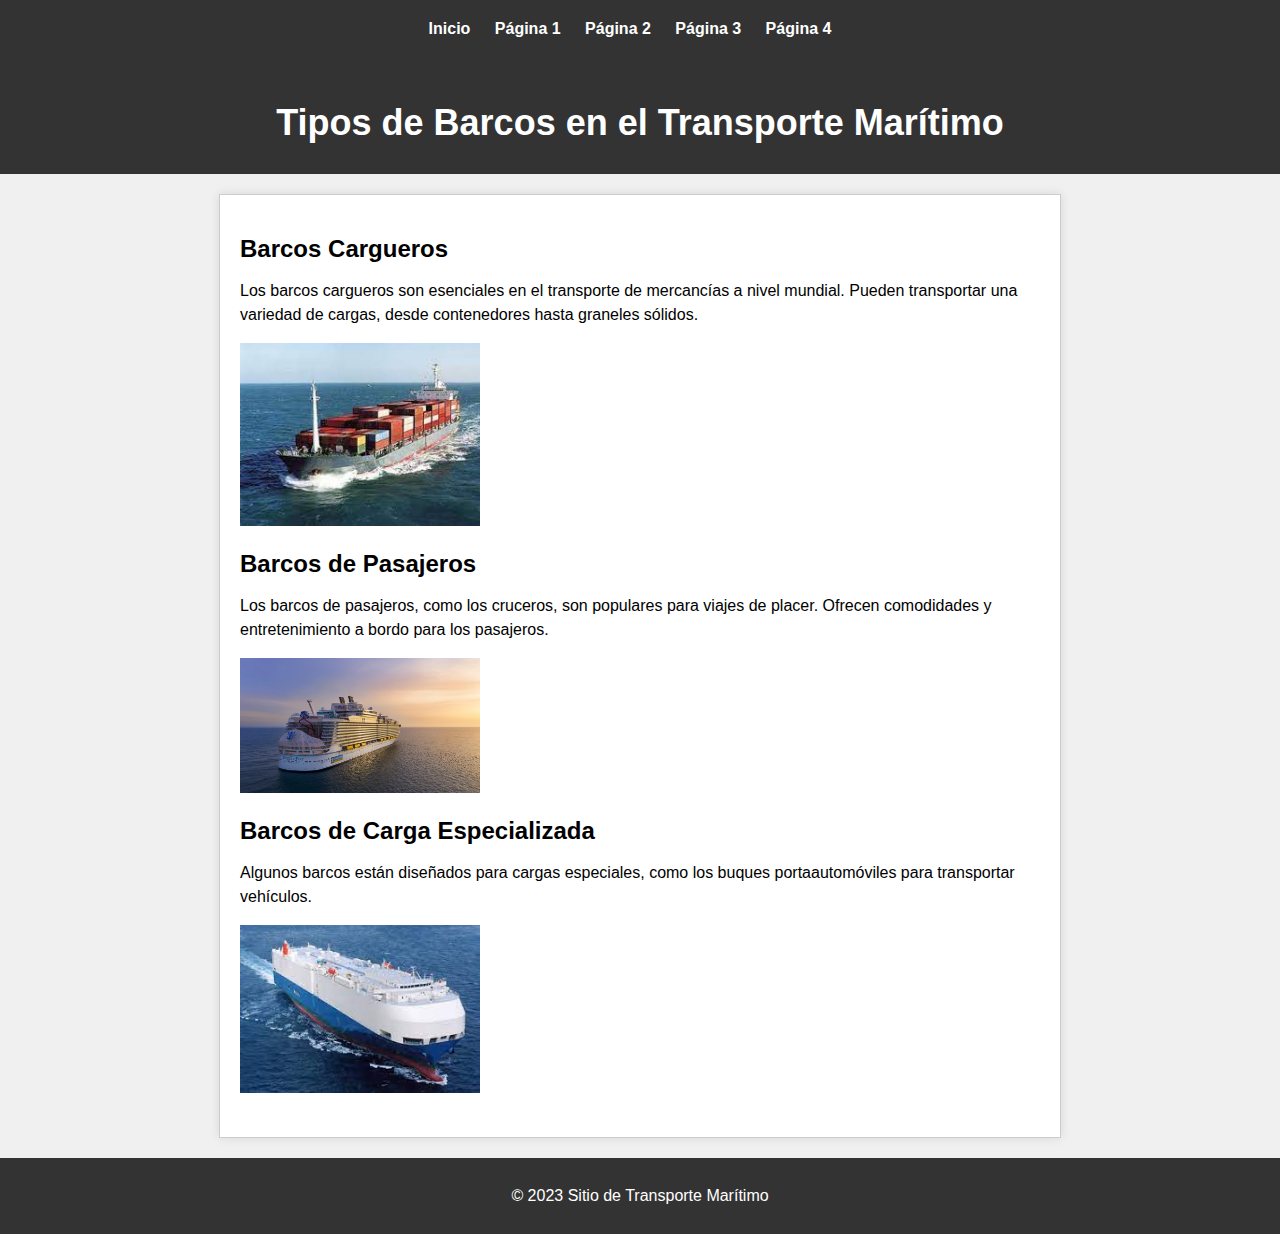
==== pagina1.html @ 4ecab009 "finish" ====
<!DOCTYPE html>
<html lang="es">
<head>
    <meta charset="UTF-8">
    <meta name="viewport" content="width=device-width, initial-scale=1.0">
    <link rel="stylesheet" type="text/css" href="css/estilos.css">
    <title>Página 1 - Tipos de Barcos</title>
</head>
<body>
    <nav>
        <ul>
            <li><a href="index.html">Inicio</a></li>
            <li><a href="pagina1.html">Página 1</a></li>
            <li><a href="pagina2.html">Página 2</a></li>
            <li><a href="pagina3.html">Página 3</a></li>
            <li><a href="pagina4.html">Página 4</a></li>
        </ul>
    </nav>
    <header>
        <h1>Tipos de Barcos en el Transporte Marítimo</h1>
    </header>
    <main>
        <section>
            <h2>Barcos Cargueros</h2>
            <p>Los barcos cargueros son esenciales en el transporte de mercancías a nivel mundial. Pueden transportar una variedad de cargas, desde contenedores hasta graneles sólidos.</p>
            <img src="/img/barco_carguero.jpg" alt="Barco Carguero">
        </section>
        <section>
            <h2>Barcos de Pasajeros</h2>
            <p>Los barcos de pasajeros, como los cruceros, son populares para viajes de placer. Ofrecen comodidades y entretenimiento a bordo para los pasajeros.</p>
            <img src="/img/barco.jpg" alt="Barco de Pasajeros">
        </section>
        <section>
            <h2>Barcos de Carga Especializada</h2>
            <p>Algunos barcos están diseñados para cargas especiales, como los buques portaautomóviles para transportar vehículos.</p>
            <img src="/img/barco_especializado.jpg" alt="Barco de Carga Especializada">
        </section>
    </main>
    <footer>
        <p>&copy; 2023 Sitio de Transporte Marítimo</p>
    </footer>
</body>
</html>
---- css/estilos.css ----
/* Estilos generales */
body {
    font-family: Arial, sans-serif;
    background-color: #f0f0f0;
    margin: 0;
    padding: 0;
    display: flex;
    flex-direction: column;
    align-items: center;
    justify-content: center;
    min-height: 100vh;
}

header {
    background-color: #333;
    color: #fff;
    text-align: center;
    padding: 20px;
    width: 100%;
}

/* Navbar */
nav {
    background-color: #333;
    color: #fff;
    text-align: center;
    padding: 10px;
    width: 100%;
}

nav ul {
    list-style-type: none;
    margin: 0;
    padding: 0;
}

nav li {
    display: inline;
    margin-right: 20px;
}

nav a {
    text-decoration: none;
    color: #fff;
    font-weight: bold;
}

main {
    max-width: 800px;
    margin: 20px auto;
    padding: 20px;
    background-color: #fff;
    border: 1px solid #ccc;
    box-shadow: 0 0 10px rgba(0, 0, 0, 0.1);
}

section {
    margin-bottom: 20px;
}

/* Estilos específicos para el contenido */
h1 {
    font-size: 36px;
    margin-bottom: 10px;
}

h2 {
    font-size: 24px;
    margin-bottom: 10px;
}

p {
    font-size: 16px;
    line-height: 1.5;
}

/* Estilos para las imágenes */
img {
    width: 30%;
    height: 18%;
}

/* Estilos para la barra de navegación */
nav ul {
    background-color: #333;
    padding: 10px;
    border-radius: 5px;
}

nav li {
    display: inline;
    margin-right: 20px;
}

nav a {
    text-decoration: none;
    color: #fff;
}

/* Estilos para el pie de página */
footer {
    text-align: center;
    padding: 10px;
    width: 100%;
    background-color: #333;
    color: #fff;
}

/* Media Queries para responsividad */
@media (max-width: 768px) {
    main {
        padding: 10px;
    }
    h1 {
        font-size: 28px;
    }
    h2 {
        font-size: 20px;
    }
    p {
        font-size: 14px;
    }
}

/* Estilos para el formulario */
form {
    max-width: 400px;
    margin: 0 auto;
    padding: 20px;
    border: 1px solid #ccc;
    background-color: #f9f9f9;
    box-shadow: 0 0 10px rgba(0, 0, 0, 0.1);
}

/* Estilos para los campos de entrada de texto */
input[type="text"],
textarea,
input[type="email"],
input[type="date"],
input[type="color"],
input[type="file"] {
    width: 100%;
    padding: 6px;
    margin-bottom: 10px;
    border: 1px solid #ccc;
    border-radius: 5px;
}

/* Estilo específico para input[type="color"] */
input#color {
    padding: 1px;
}

/* Estilos para los botones */
input[type="submit"],
input[type="reset"] {
    padding: 10px 20px;
    background-color: #333;
    color: #fff;
    border: none;
    border-radius: 5px;
    cursor: pointer;
}


/* Estilo para los enlaces en el formulario (puede personalizarse) */
form a {
    color: #0073e6;
    text-decoration: underline;
}
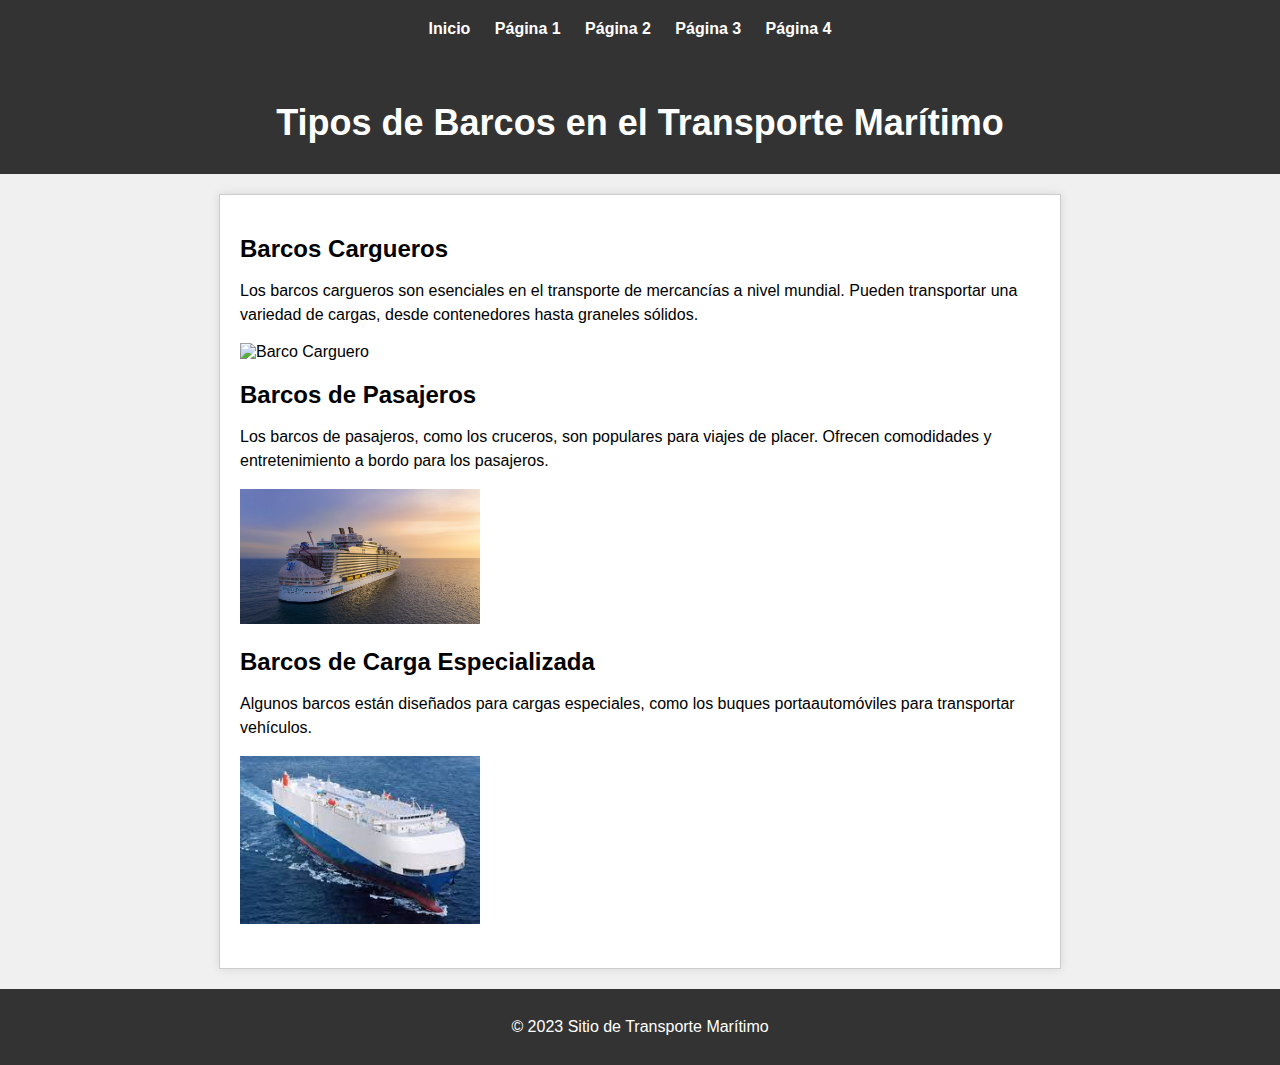
==== commit 476d3972: "Update pagina1.html" ====
--- a/pagina1.html
+++ b/pagina1.html
@@ -23,7 +23,7 @@
         <section>
             <h2>Barcos Cargueros</h2>
             <p>Los barcos cargueros son esenciales en el transporte de mercancías a nivel mundial. Pueden transportar una variedad de cargas, desde contenedores hasta graneles sólidos.</p>
-            <img src="/img/barco_carguero.jpg" alt="Barco Carguero">
+            <img src="/html/img/barco_carguero.jpg" alt="Barco Carguero">
         </section>
         <section>
             <h2>Barcos de Pasajeros</h2>
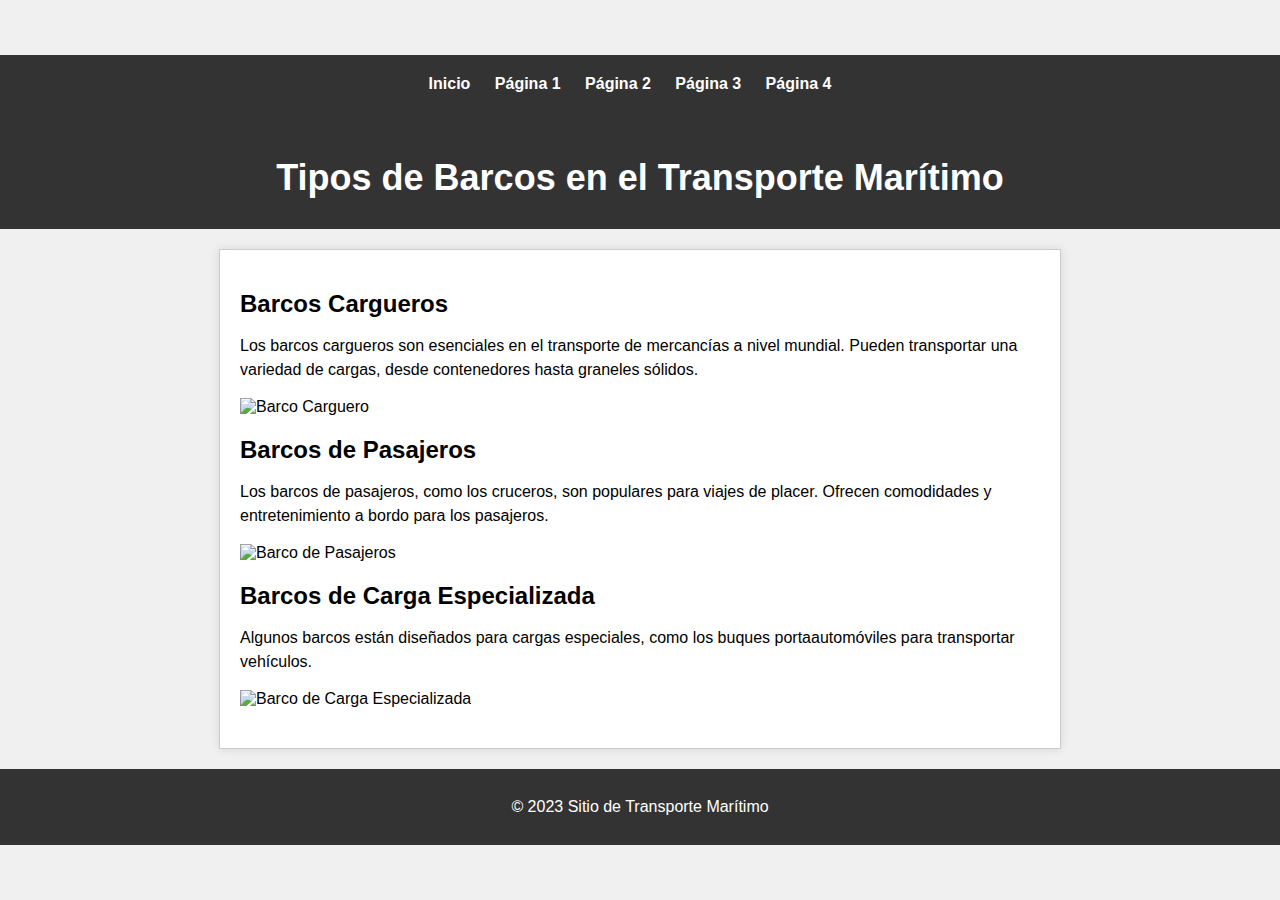
==== commit 20c1f829: "Update pagina1.html" ====
--- a/pagina1.html
+++ b/pagina1.html
@@ -28,12 +28,12 @@
         <section>
             <h2>Barcos de Pasajeros</h2>
             <p>Los barcos de pasajeros, como los cruceros, son populares para viajes de placer. Ofrecen comodidades y entretenimiento a bordo para los pasajeros.</p>
-            <img src="/img/barco.jpg" alt="Barco de Pasajeros">
+            <img src="/htmlimg/barco.jpg" alt="Barco de Pasajeros">
         </section>
         <section>
             <h2>Barcos de Carga Especializada</h2>
             <p>Algunos barcos están diseñados para cargas especiales, como los buques portaautomóviles para transportar vehículos.</p>
-            <img src="/img/barco_especializado.jpg" alt="Barco de Carga Especializada">
+            <img src="/html/img/barco_especializado.jpg" alt="Barco de Carga Especializada">
         </section>
     </main>
     <footer>
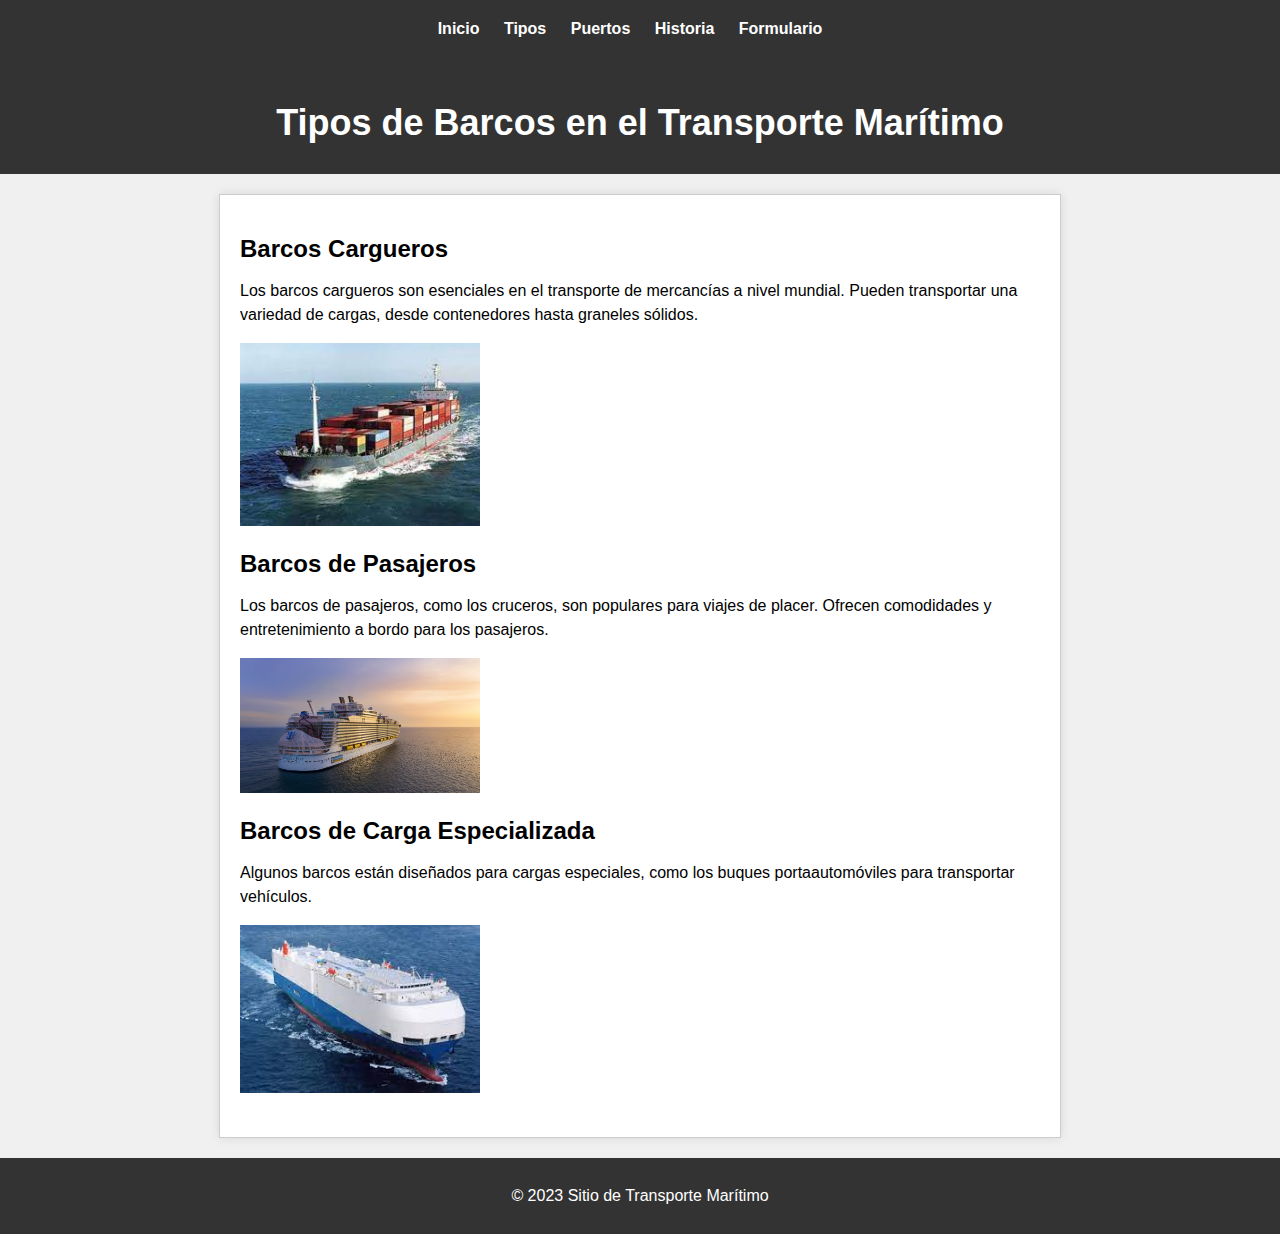
==== commit 9a8653d3: "update" ====
--- a/pagina1.html
+++ b/pagina1.html
@@ -10,10 +10,10 @@
     <nav>
         <ul>
             <li><a href="index.html">Inicio</a></li>
-            <li><a href="pagina1.html">Página 1</a></li>
-            <li><a href="pagina2.html">Página 2</a></li>
-            <li><a href="pagina3.html">Página 3</a></li>
-            <li><a href="pagina4.html">Página 4</a></li>
+            <li><a href="pagina1.html">Tipos</a></li>
+            <li><a href="pagina2.html">Puertos</a></li>
+            <li><a href="pagina3.html">Historia</a></li>
+            <li><a href="pagina4.html">Formulario</a></li>
         </ul>
     </nav>
     <header>
@@ -23,17 +23,23 @@
         <section>
             <h2>Barcos Cargueros</h2>
             <p>Los barcos cargueros son esenciales en el transporte de mercancías a nivel mundial. Pueden transportar una variedad de cargas, desde contenedores hasta graneles sólidos.</p>
-            <img src="/html/img/barco_carguero.jpg" alt="Barco Carguero">
+            <a href="https://es.wikipedia.org/wiki/Buque_de_carga" target="_blank">
+                <img src="/img/barco_carguero.jpg" alt="Barco Carguero">
+            </a>
         </section>
         <section>
             <h2>Barcos de Pasajeros</h2>
             <p>Los barcos de pasajeros, como los cruceros, son populares para viajes de placer. Ofrecen comodidades y entretenimiento a bordo para los pasajeros.</p>
-            <img src="/htmlimg/barco.jpg" alt="Barco de Pasajeros">
+            <a href="https://es.wikipedia.org/wiki/Crucero_(buque_de_pasajeros)" target="_blank">
+                <img src="/img/barco_pasajeros.jpg" alt="Barco de Pasajeros">
+            </a>
         </section>
         <section>
             <h2>Barcos de Carga Especializada</h2>
             <p>Algunos barcos están diseñados para cargas especiales, como los buques portaautomóviles para transportar vehículos.</p>
-            <img src="/html/img/barco_especializado.jpg" alt="Barco de Carga Especializada">
+            <a href="https://es.wikipedia.org/wiki/Ro-Ro" target="_blank">
+                <img src="/img/barco_especializado.jpg" alt="Barco de Carga Especializada">
+            </a>
         </section>
     </main>
     <footer>
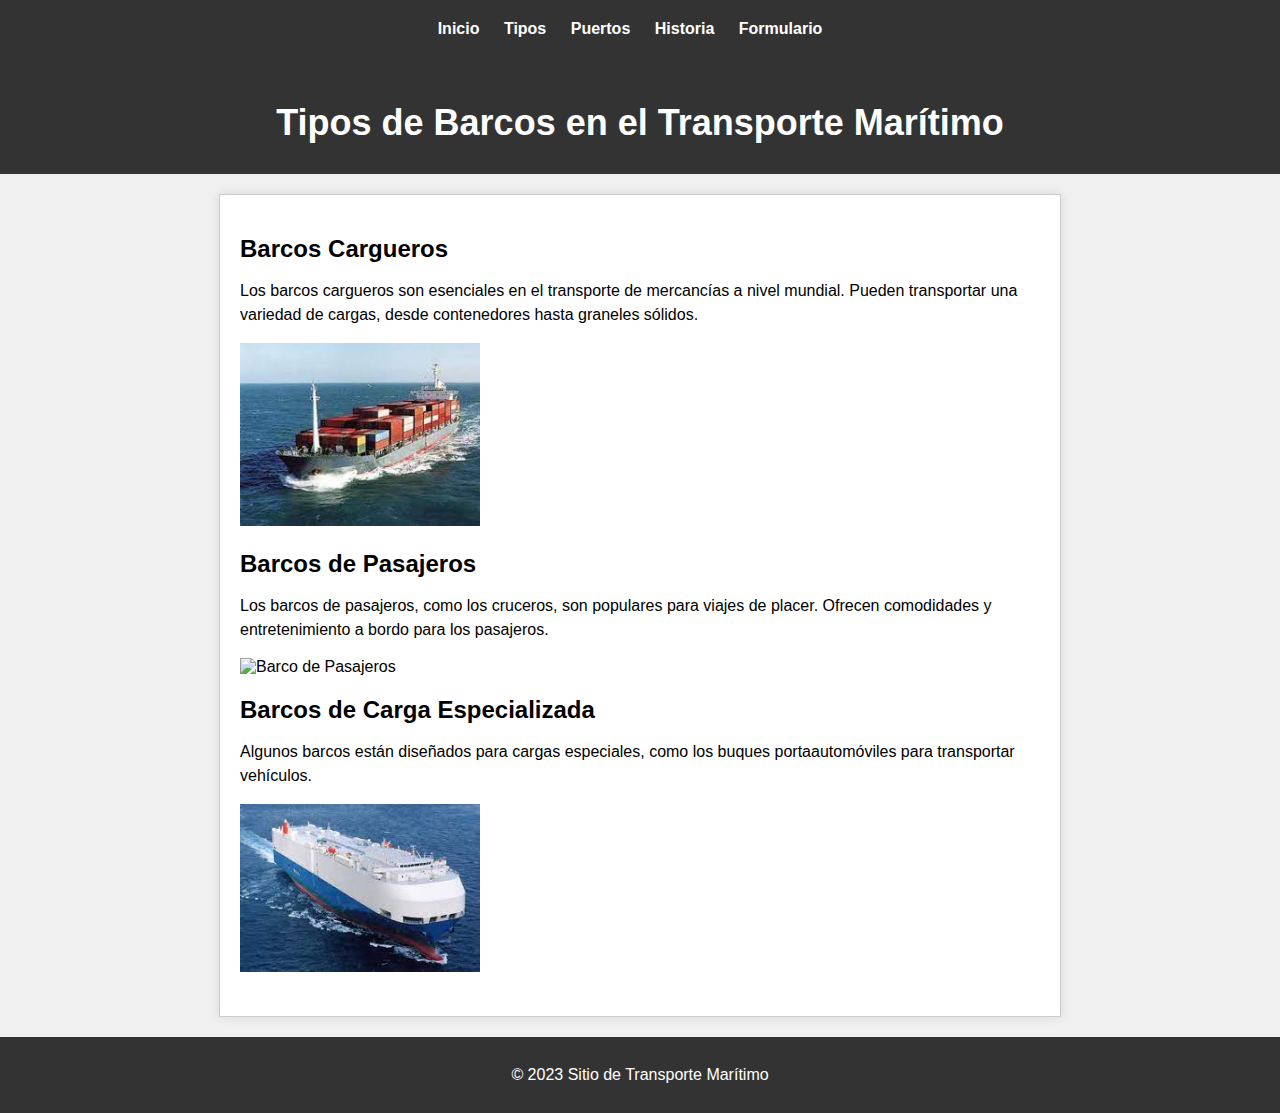
==== commit 124a784b: "Merge branch 'main' of https://github.com/snzvss/html" ====
--- a/pagina1.html
+++ b/pagina1.html
@@ -23,23 +23,17 @@
         <section>
             <h2>Barcos Cargueros</h2>
             <p>Los barcos cargueros son esenciales en el transporte de mercancías a nivel mundial. Pueden transportar una variedad de cargas, desde contenedores hasta graneles sólidos.</p>
-            <a href="https://es.wikipedia.org/wiki/Buque_de_carga" target="_blank">
-                <img src="/img/barco_carguero.jpg" alt="Barco Carguero">
-            </a>
+            <img src="/img/barco_carguero.jpg" alt="Barco Carguero">
         </section>
         <section>
             <h2>Barcos de Pasajeros</h2>
             <p>Los barcos de pasajeros, como los cruceros, son populares para viajes de placer. Ofrecen comodidades y entretenimiento a bordo para los pasajeros.</p>
-            <a href="https://es.wikipedia.org/wiki/Crucero_(buque_de_pasajeros)" target="_blank">
-                <img src="/img/barco_pasajeros.jpg" alt="Barco de Pasajeros">
-            </a>
+            <img src="/img/barco.jpg" alt="Barco de Pasajeros">
         </section>
         <section>
             <h2>Barcos de Carga Especializada</h2>
             <p>Algunos barcos están diseñados para cargas especiales, como los buques portaautomóviles para transportar vehículos.</p>
-            <a href="https://es.wikipedia.org/wiki/Ro-Ro" target="_blank">
-                <img src="/img/barco_especializado.jpg" alt="Barco de Carga Especializada">
-            </a>
+            <img src="/img/barco_especializado.jpg" alt="Barco de Carga Especializada">
         </section>
     </main>
     <footer>
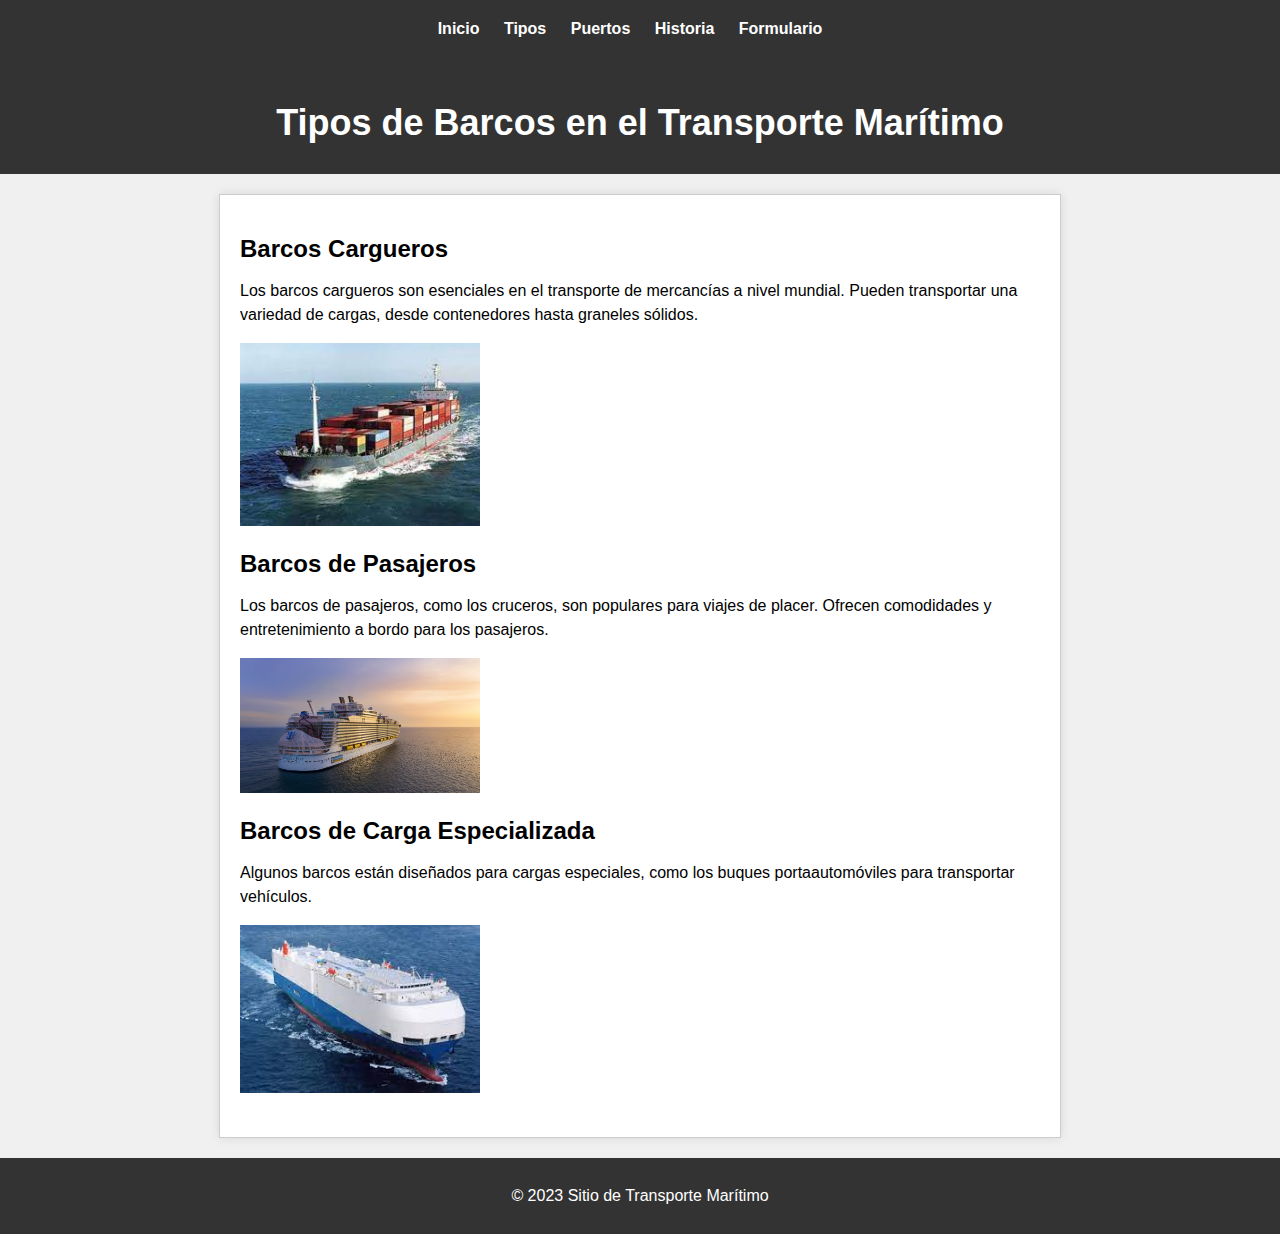
==== commit 603b001e: "update" ====
--- a/pagina1.html
+++ b/pagina1.html
@@ -28,7 +28,7 @@
         <section>
             <h2>Barcos de Pasajeros</h2>
             <p>Los barcos de pasajeros, como los cruceros, son populares para viajes de placer. Ofrecen comodidades y entretenimiento a bordo para los pasajeros.</p>
-            <img src="/img/barco.jpg" alt="Barco de Pasajeros">
+            <img src="/img/barco_pasajeros.jpg" alt="Barco de Pasajeros">
         </section>
         <section>
             <h2>Barcos de Carga Especializada</h2>
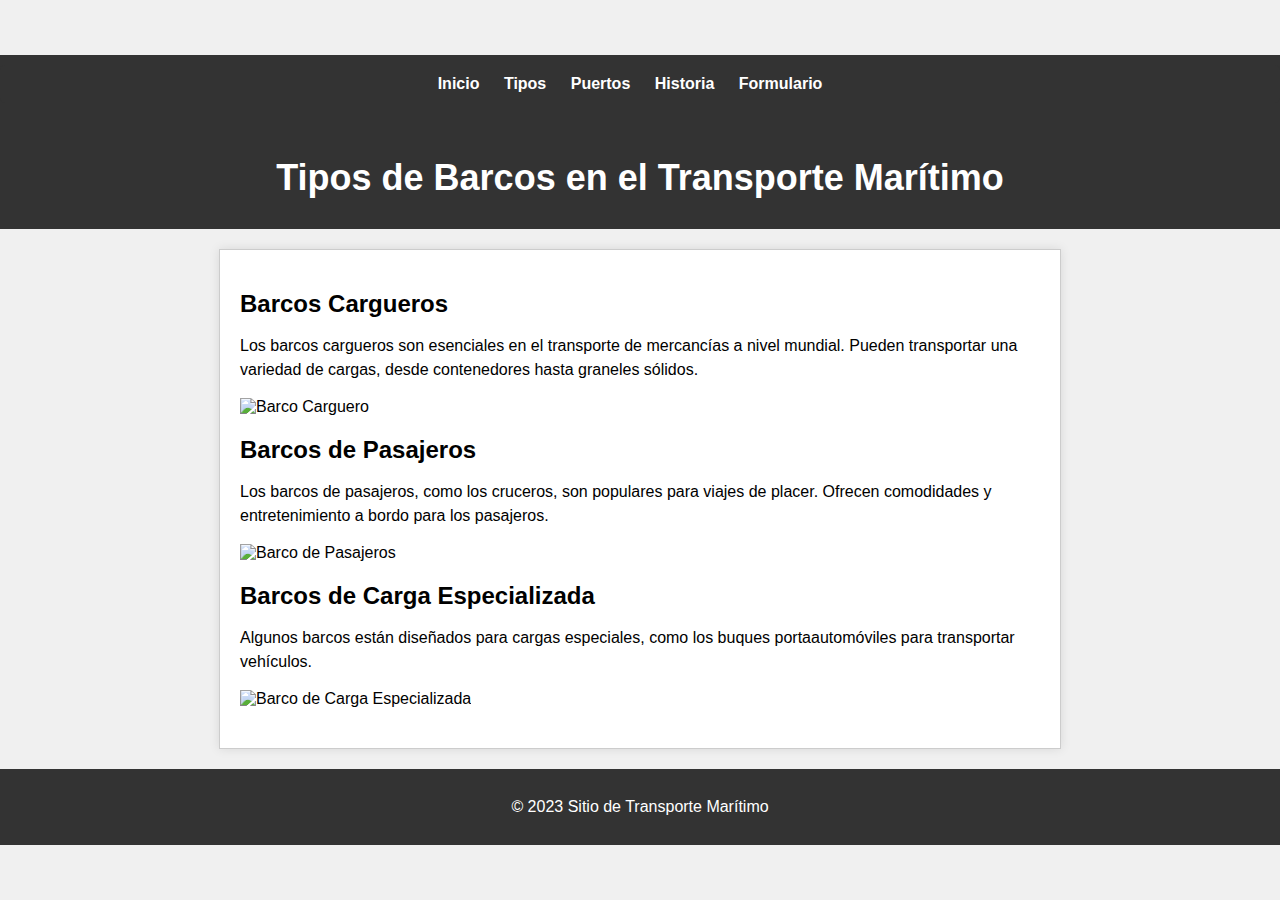
==== commit 94773820: "Update pagina1.html" ====
--- a/pagina1.html
+++ b/pagina1.html
@@ -23,17 +23,17 @@
         <section>
             <h2>Barcos Cargueros</h2>
             <p>Los barcos cargueros son esenciales en el transporte de mercancías a nivel mundial. Pueden transportar una variedad de cargas, desde contenedores hasta graneles sólidos.</p>
-            <img src="/img/barco_carguero.jpg" alt="Barco Carguero">
+            <img src="/html/img/barco_carguero.jpg" alt="Barco Carguero">
         </section>
         <section>
             <h2>Barcos de Pasajeros</h2>
             <p>Los barcos de pasajeros, como los cruceros, son populares para viajes de placer. Ofrecen comodidades y entretenimiento a bordo para los pasajeros.</p>
-            <img src="/img/barco_pasajeros.jpg" alt="Barco de Pasajeros">
+            <img src="/html/img/barco_pasajeros.jpg" alt="Barco de Pasajeros">
         </section>
         <section>
             <h2>Barcos de Carga Especializada</h2>
             <p>Algunos barcos están diseñados para cargas especiales, como los buques portaautomóviles para transportar vehículos.</p>
-            <img src="/img/barco_especializado.jpg" alt="Barco de Carga Especializada">
+            <img src="/html/img/barco_especializado.jpg" alt="Barco de Carga Especializada">
         </section>
     </main>
     <footer>
